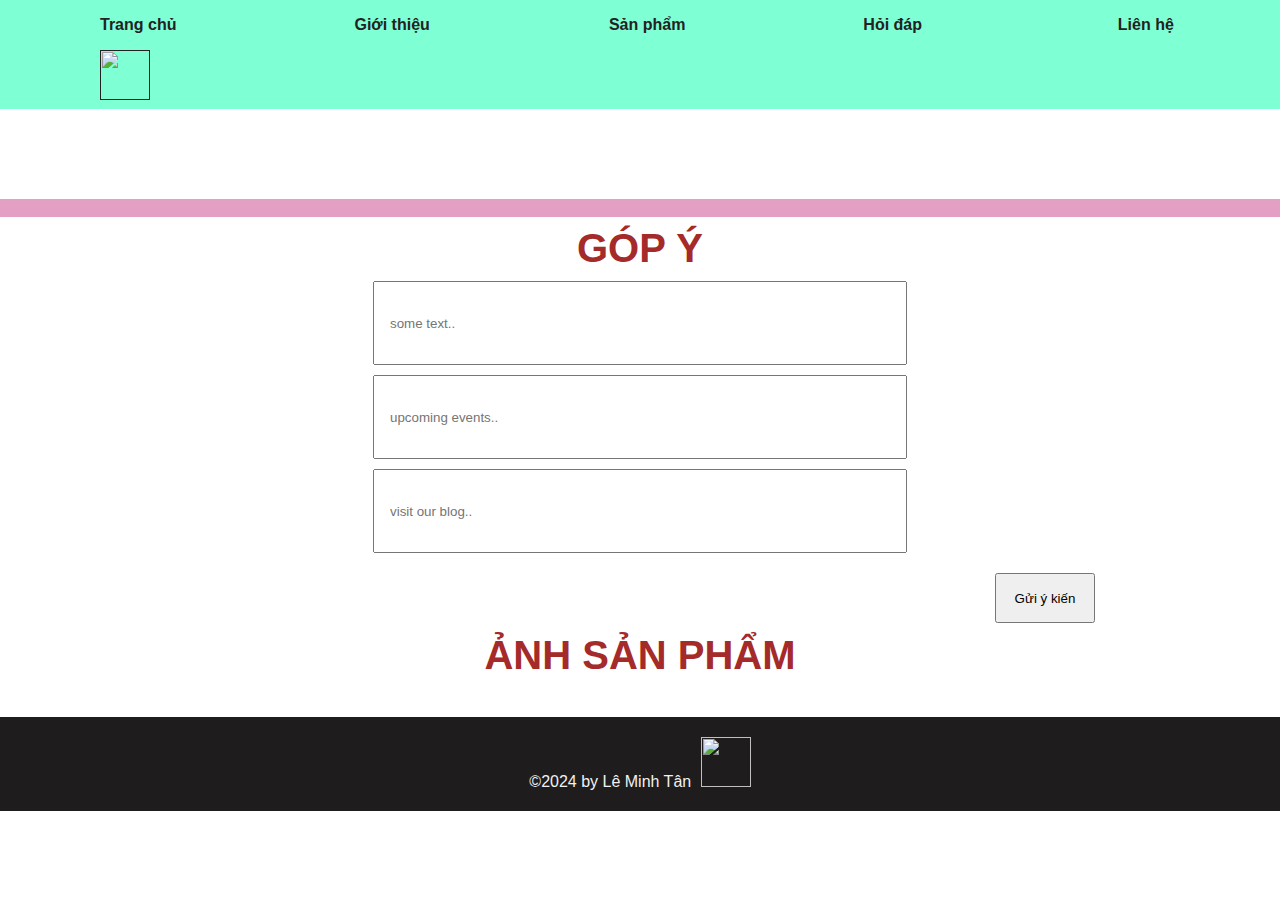
==== index.html @ 0a850500 "minhtan" ====
<!DOCTYPE html>
<html lang="en">
<head>
    <meta charset="UTF-8">
    <meta name="viewport" content="width=device-width, initial-scale=1.0">
    <title>Học menu đa cấp</title>
</head>
<link rel="stylesheet" href="menu.css">
<body>
    <header>
        
        <div class="menu">
            <ul>
                <li><a href="">Trang chủ</a></li>
                <li><a href="">Giới thiệu</a></li>
                <li>
                    <a href="">Sản phẩm</a>
                    <ul class="sub-menu">
                        <li><a href="">Quần áo nam </a></li>
                        <li><a href="">Quần áo nữ </a></li>
                        <li><a href="">Quần áo trẻ em </a></li>
                    </ul>
                </li>
                <li><a href="">Hỏi đáp </a></li>
                <li><a href="">Liên hệ</a></li>
                <li><a href=""><img src="images/logout.png" alt=""></a></li>
            </ul>
        </div>
    </header>
    <main>
        <marquee behavior="src" direction="left">
            <div class="slide">
                <img src="images/nam1.jpg" alt="">
                <img src="images/nam2.jpg"  alt="">
                <img src="images/nu1.jpg" alt="">
                <img src="images/nu2.jpg" alt="">
                <img src="images/tre1.jpg" alt="">
            </div>
        </marquee>
        <form action="">
            <h1>Góp ý</h1>
           <input type="text" placeholder="some text.." >
           <input type="text" placeholder="upcoming events..">
           <input type="text" placeholder="visit our blog..">
        <button>Gửi ý kiến</button>
        </form>
        <div class="album">
            <h1>Ảnh sản phẩm</h1>
            <img src="images/nam1.jpg" alt="">
            <img src="images/nam3.jpg" alt="">
            <img src="images/nu3.jpg" alt="">
            <img src="images/tre2.jpg" alt="">
            <img src="images/nu2.jpg" alt="">
        </div>
    </main>
    <footer>
        &copy;2024 by Lê Minh Tân <a href="https://www.facebook.com/profile.php?id=100041028166303"><img src="images/logofb.jpg"></a>
    </footer>

</body>
</html>
---- menu.css ----
*{
    margin: 0;
    padding: 0;
}
body{
    font-family: sans-serif;
    color:black;
}
.menu ul{
    background-color:aquamarine ;
    list-style-type: none;
    float: none;
    padding-bottom: 5px;
}
.menu li{
    color:#f1f1f1;
    display: inline-block;
    width: 150px;
    height: 50px;
    line-height: 50px;
    margin-left: 100px;
}
.menu ul li a{
    text-decoration: none;
    color:#222;
    display:block;
    font-weight: bold;
}
.menu ul li a img{
    display: block;
    width: 50px;
    height: 50px;
}
.menu ul li a:hover{
    background-color: #f1f1f1;
    color: #222;
    padding: 5px;
}
.menu .sub-menu{
    position:absolute;
    padding-bottom: 30px;
    padding-right: 10px;
    display: none;
    top: auto;                         
    left:300px;
}
.menu li:hover .sub-menu{
    display:flex;
}
marquee{
    margin-top: 90px;
    background-color: rgb(228, 159, 196);
}
.slide img{
    margin-left: 50px;
    margin-right: 50px;
    width: 350px;
    height:auto;
}
form input{
    display:block;
    margin-left: auto;
    margin-right: auto;
    margin-top: 10px;
    padding:15px;
    width: 500px;
    height: 50px;
}
form h1{
    text-transform: uppercase;
    font-size: 40px;
    color:brown;
    text-align: center;
    margin-top: 5px;
}
form button{
    margin-left: 995px;
    margin-top: 20px;
    width: 100px;
    height:50px;
}
.album h1{
    text-transform: uppercase;
    font-size: 40px;
    color:brown;
    text-align: center;
    margin-top: 10px;
}
.album img{
    width:15%;
    height: auto;
    margin-left: 60px;
    margin-top: 20px;
}
footer{
    margin-top: 15px;
    color:#f1f1f1;
    background-color: #1e1c1c;
    text-align: center;
    padding:20px;
}
footer a img{
    width:50px;
    height:50px;
}
footer a{
    margin-left: 5px;
    padding-top: 10px;
}
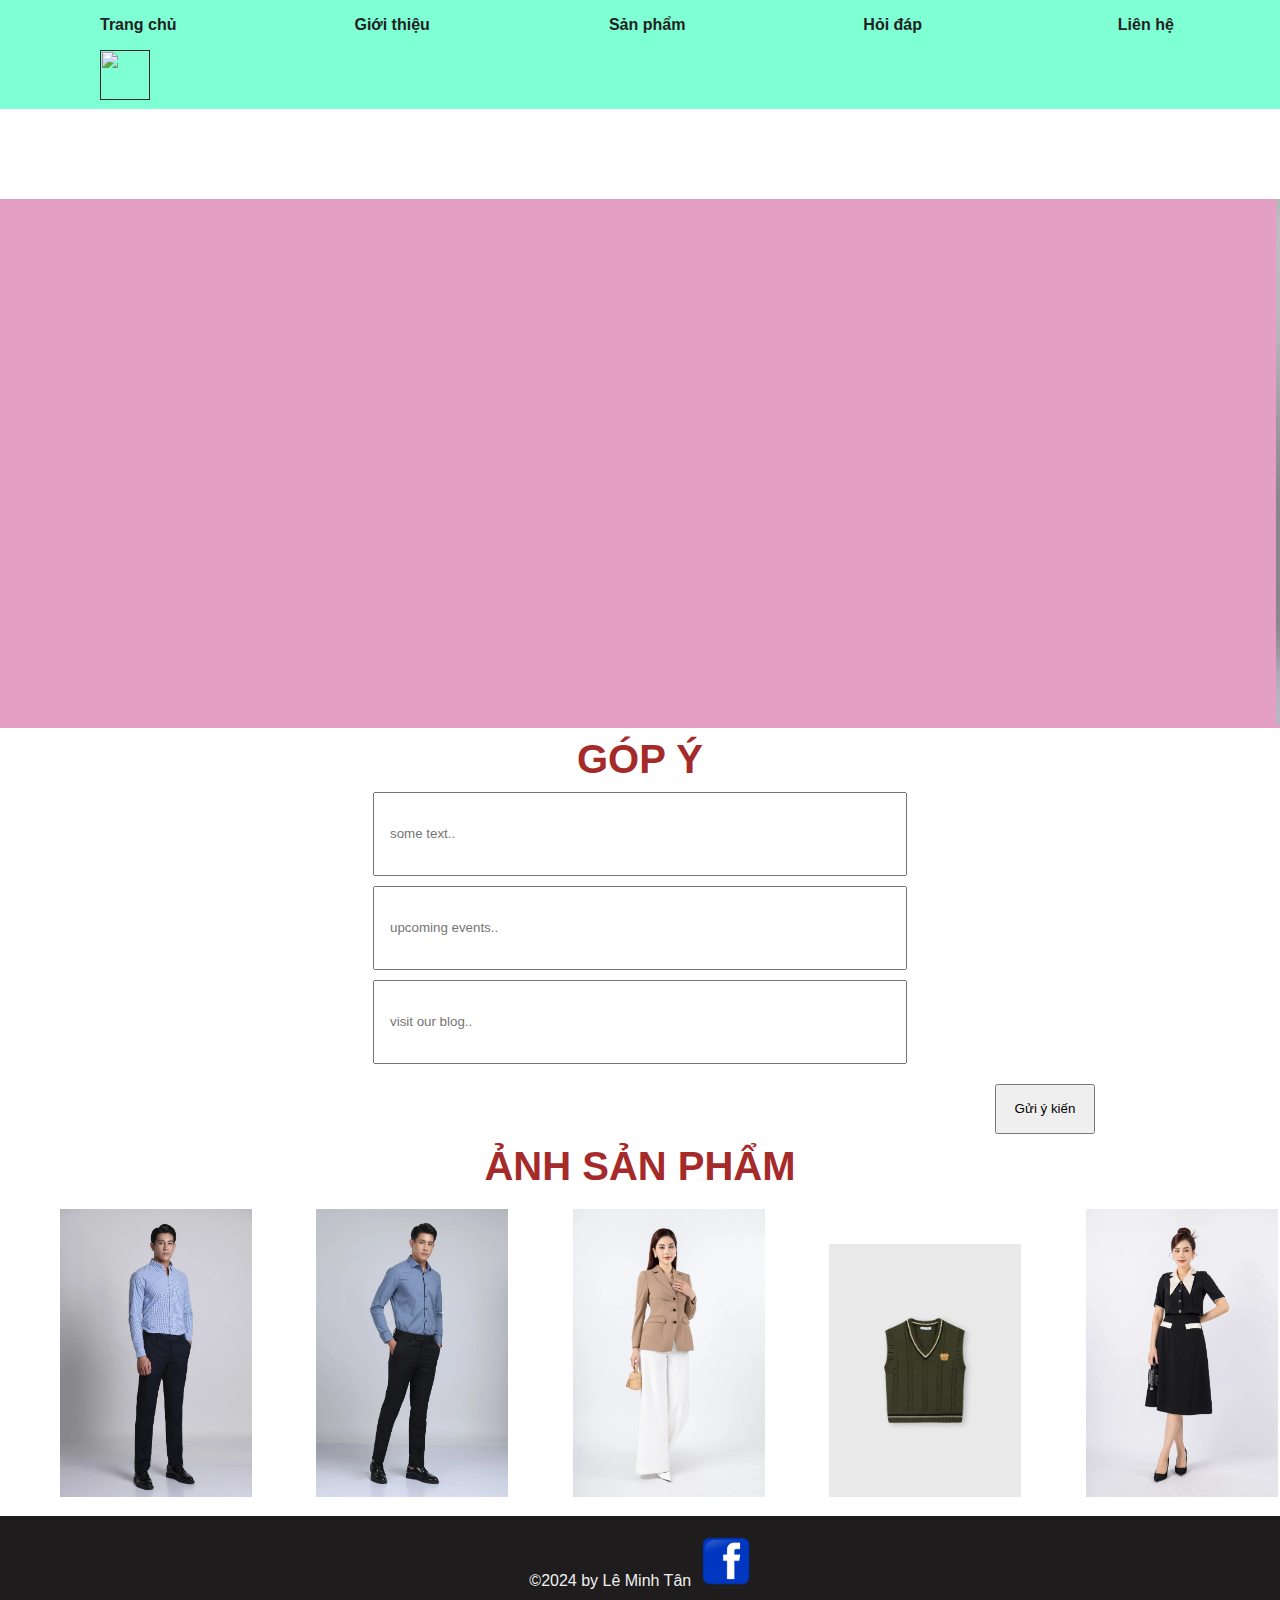
==== commit 726f05b9: "Update index.html" ====
--- a/index.html
+++ b/index.html
@@ -30,11 +30,11 @@
     <main>
         <marquee behavior="src" direction="left">
             <div class="slide">
-                <img src="images/nam1.jpg" alt="">
-                <img src="images/nam2.jpg"  alt="">
-                <img src="images/nu1.jpg" alt="">
-                <img src="images/nu2.jpg" alt="">
-                <img src="images/tre1.jpg" alt="">
+                <img src="nam1.jpg" alt="">
+                <img src="nam2.jpg"  alt="">
+                <img src="nu1.jpg" alt="">
+                <img src="nu2.jpg" alt="">
+                <img src="tre1.jpg" alt="">
             </div>
         </marquee>
         <form action="">
@@ -46,16 +46,16 @@
         </form>
         <div class="album">
             <h1>Ảnh sản phẩm</h1>
-            <img src="images/nam1.jpg" alt="">
-            <img src="images/nam3.jpg" alt="">
-            <img src="images/nu3.jpg" alt="">
-            <img src="images/tre2.jpg" alt="">
-            <img src="images/nu2.jpg" alt="">
+            <img src="nam1.jpg" alt="">
+            <img src="nam3.jpg" alt="">
+            <img src="nu3.jpg" alt="">
+            <img src="tre2.jpg" alt="">
+            <img src="nu2.jpg" alt="">
         </div>
     </main>
     <footer>
-        &copy;2024 by Lê Minh Tân <a href="https://www.facebook.com/profile.php?id=100041028166303"><img src="images/logofb.jpg"></a>
+        &copy;2024 by Lê Minh Tân <a href="https://www.facebook.com/profile.php?id=100041028166303"><img src="logofb.jpg"></a>
     </footer>
 
 </body>
-</html>+</html>
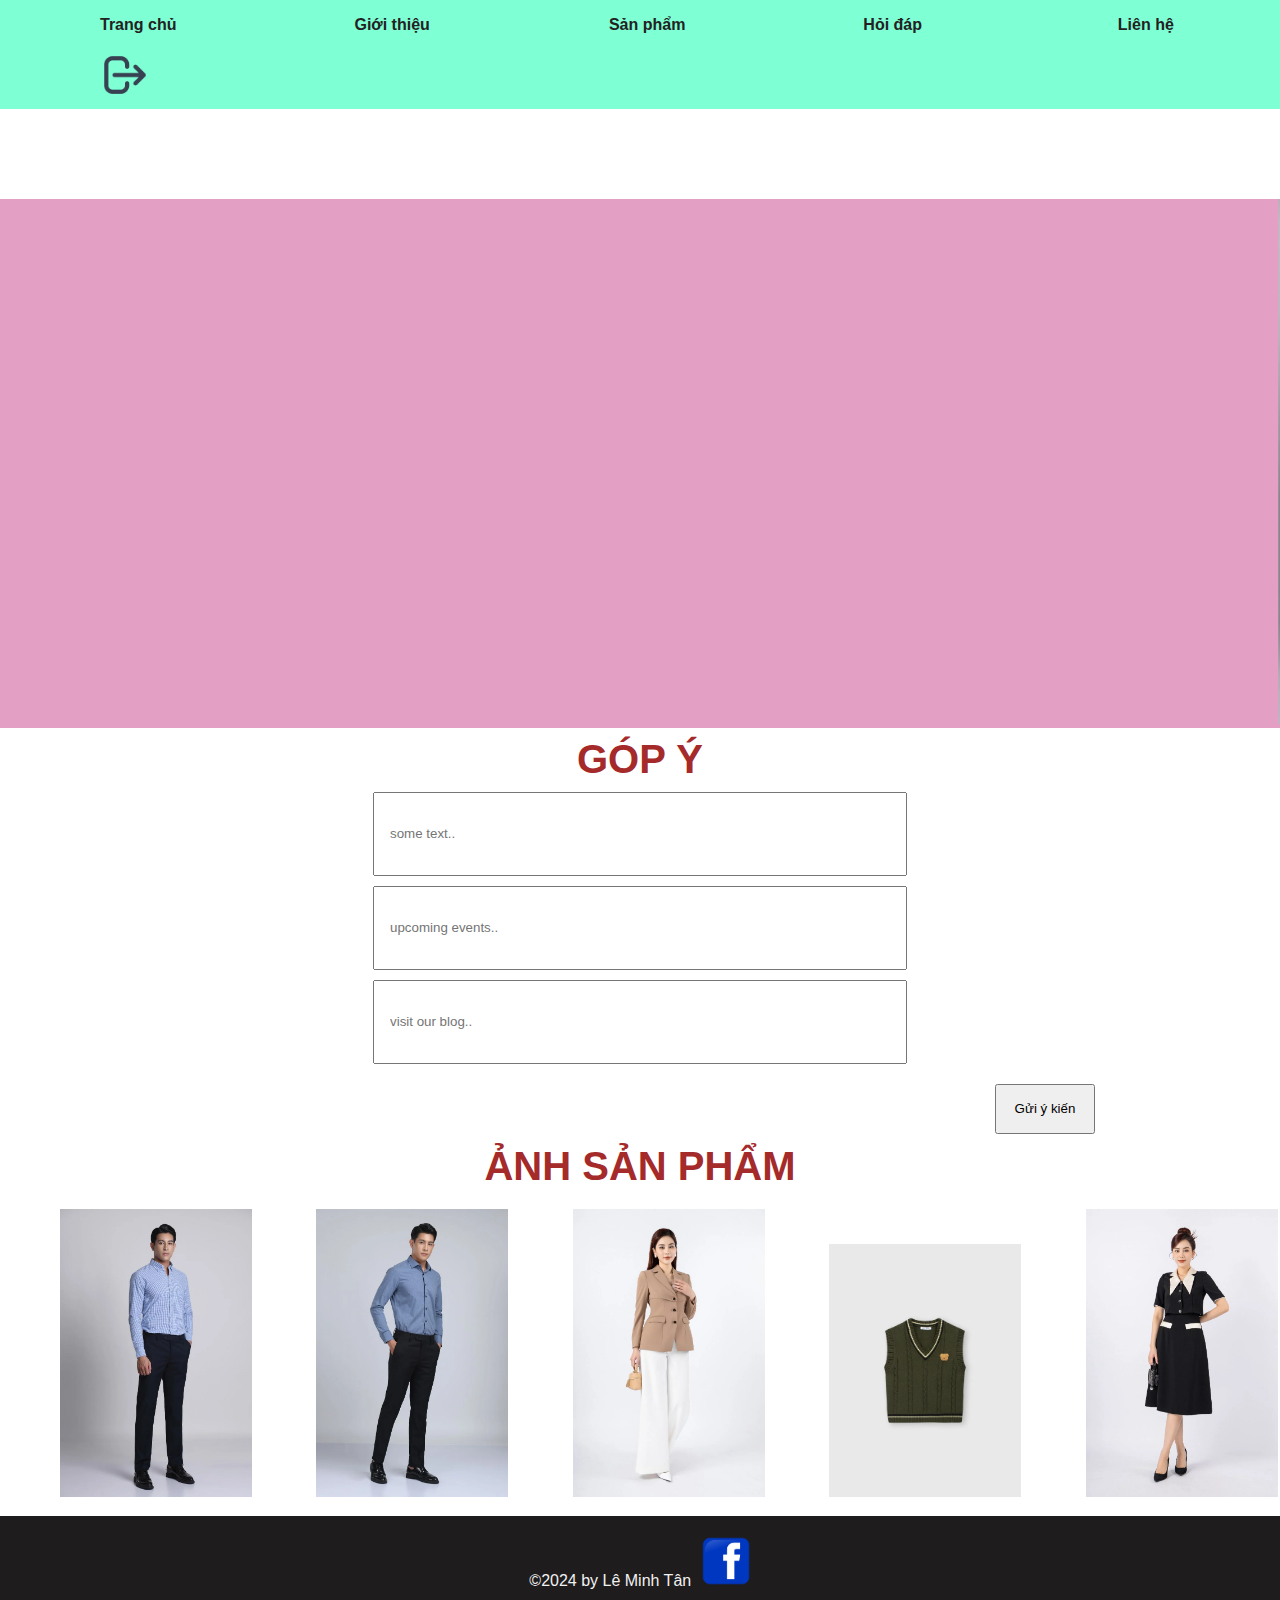
==== commit 6165cd11: "Update index.html" ====
--- a/index.html
+++ b/index.html
@@ -23,7 +23,7 @@
                 </li>
                 <li><a href="">Hỏi đáp </a></li>
                 <li><a href="">Liên hệ</a></li>
-                <li><a href=""><img src="images/logout.png" alt=""></a></li>
+                <li><a href=""><img src="logout.png" alt=""></a></li>
             </ul>
         </div>
     </header>
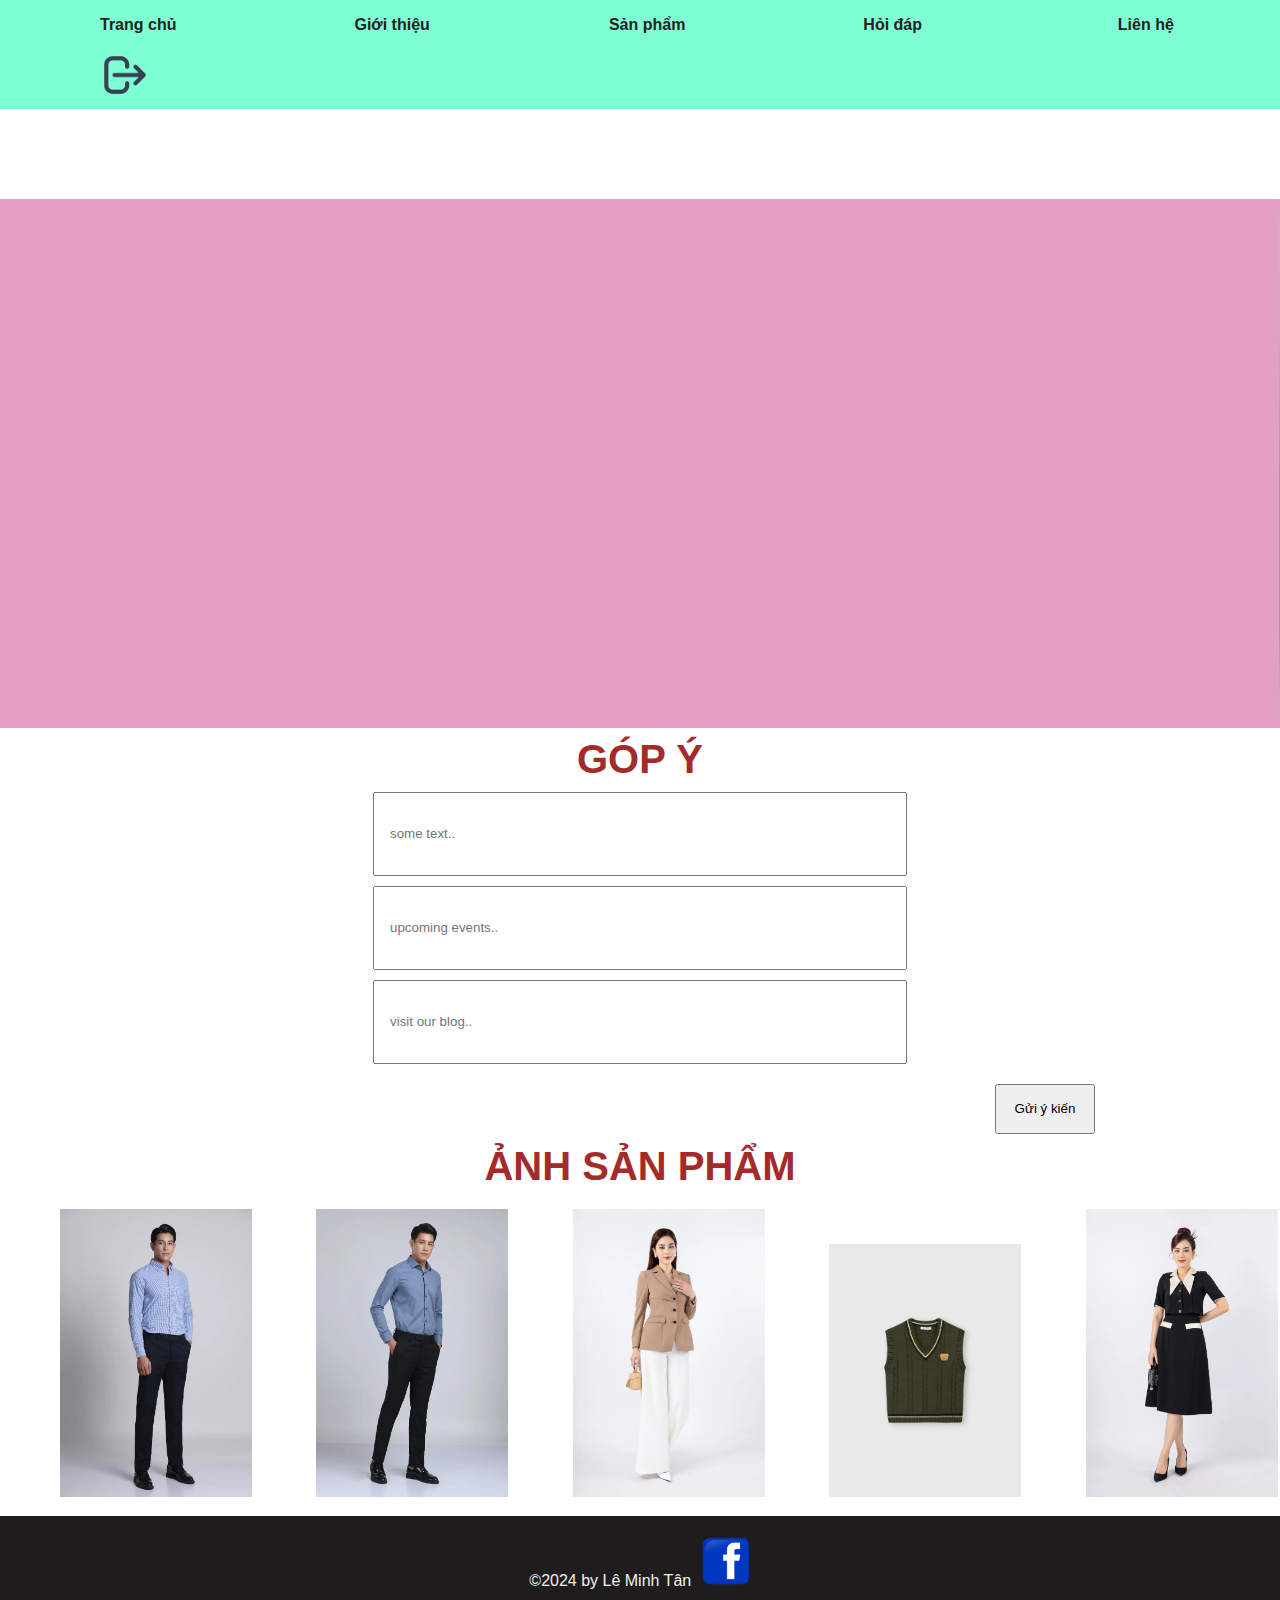
==== commit a974889c: "Update index.html" ====
--- a/index.html
+++ b/index.html
@@ -23,18 +23,18 @@
                 </li>
                 <li><a href="">Hỏi đáp </a></li>
                 <li><a href="">Liên hệ</a></li>
-                <li><a href=""><img src="logout.png" alt=""></a></li>
+                <li><a href=""><img src="./logout.png" alt=""></a></li>
             </ul>
         </div>
     </header>
     <main>
         <marquee behavior="src" direction="left">
             <div class="slide">
-                <img src="nam1.jpg" alt="">
-                <img src="nam2.jpg"  alt="">
-                <img src="nu1.jpg" alt="">
-                <img src="nu2.jpg" alt="">
-                <img src="tre1.jpg" alt="">
+                <img src="./nam1.jpg" alt="">
+                <img src="./nam2.jpg"  alt="">
+                <img src="./nu1.jpg" alt="">
+                <img src="./nu2.jpg" alt="">
+                <img src="./tre1.jpg" alt="">
             </div>
         </marquee>
         <form action="">
@@ -46,15 +46,15 @@
         </form>
         <div class="album">
             <h1>Ảnh sản phẩm</h1>
-            <img src="nam1.jpg" alt="">
-            <img src="nam3.jpg" alt="">
-            <img src="nu3.jpg" alt="">
-            <img src="tre2.jpg" alt="">
-            <img src="nu2.jpg" alt="">
+            <img src="./nam1.jpg" alt="">
+            <img src="./nam3.jpg" alt="">
+            <img src="./nu3.jpg" alt="">
+            <img src="./tre2.jpg" alt="">
+            <img src="./nu2.jpg" alt="">
         </div>
     </main>
     <footer>
-        &copy;2024 by Lê Minh Tân <a href="https://www.facebook.com/profile.php?id=100041028166303"><img src="logofb.jpg"></a>
+        &copy;2024 by Lê Minh Tân <a href="https://www.facebook.com/profile.php?id=100041028166303"><img src="./logofb.jpg"></a>
     </footer>
 
 </body>
